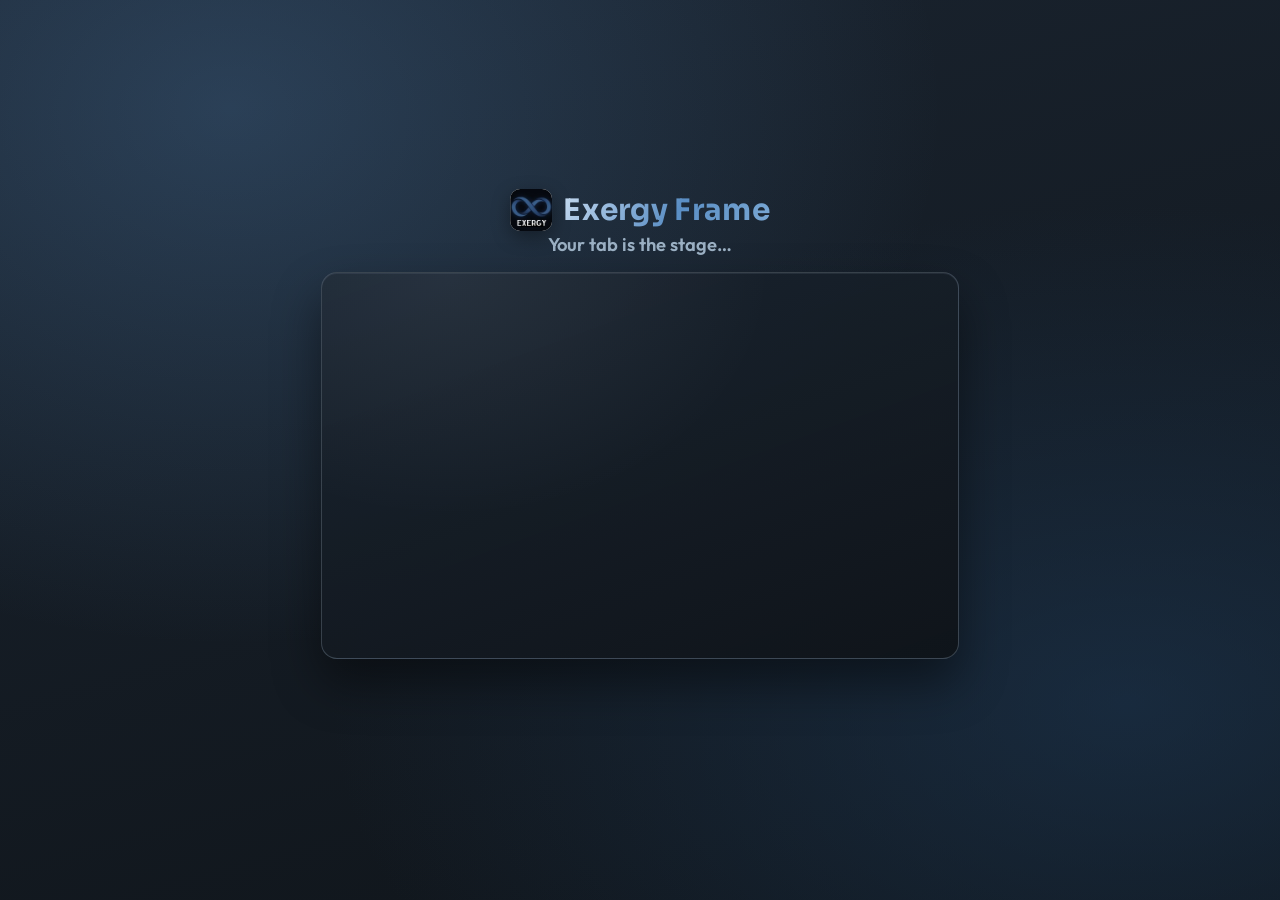
==== index.html @ d07f82cd "Nudge the session.mp4 label slightly upward. Co-authored-by: Cursor <cursoragent@cursor.com>" ====
<!DOCTYPE html>
<html lang="en">
<head>
  <meta charset="UTF-8" />
  <meta name="viewport" content="width=device-width, initial-scale=1" />
  <title>Exergy Frame</title>
  <link rel="icon" href="extension/assets/favicon.ico" sizes="any" />
  <link rel="icon" href="extension/assets/favicon.svg" type="image/svg+xml" />
  <link rel="preconnect" href="https://fonts.googleapis.com" />
  <link rel="preconnect" href="https://fonts.gstatic.com" crossorigin />
  <link href="https://fonts.googleapis.com/css2?family=Outfit:wght@400;600;700&family=Sora:wght@500;700&display=swap" rel="stylesheet" />
  <style>
    :root {
      color-scheme: dark;
      --bg0: #0f1419;
      --bg1: #1a2430;
      --text: #e8eef5;
      --muted: #9aafc2;
      --line: rgba(197, 218, 240, 0.22);
      --accent0: #c5daf0;
      --accent1: #5a8ec4;
      --accent2: #1e3a58;
      --rec: #e25555;
      --ok: #6ecf9a;
    }

    * { box-sizing: border-box; margin: 0; padding: 0; }

    body {
      min-height: 100vh;
      display: grid;
      place-items: center;
      color: var(--text);
      font-family: "Outfit", sans-serif;
      overflow: hidden;
      background:
        radial-gradient(ellipse at 18% 12%, rgba(90, 142, 196, 0.28) 0%, transparent 48%),
        radial-gradient(ellipse at 88% 78%, rgba(30, 58, 88, 0.55) 0%, transparent 50%),
        linear-gradient(165deg, var(--bg1) 0%, var(--bg0) 100%);
    }

    .stage {
      position: relative;
      width: min(92vw, 760px);
      aspect-ratio: 16 / 11;
      max-height: 92vh;
    }

    .brand {
      position: absolute;
      top: 0;
      left: 50%;
      transform: translateX(-50%);
      display: flex;
      align-items: center;
      gap: 0.7rem;
      z-index: 2;
      opacity: 0;
      transition: opacity 0.4s ease;
    }

    .brand.visible { opacity: 1; }

    .brand img {
      width: 42px;
      height: 42px;
      border-radius: 10px;
      background: #fff;
      box-shadow: 0 6px 18px rgba(0, 0, 0, 0.35);
    }

    .brand h1 {
      font-family: "Sora", sans-serif;
      font-size: clamp(1.35rem, 3.6vw, 1.85rem);
      font-weight: 700;
      letter-spacing: 0.01em;
      background: linear-gradient(120deg, var(--accent0), var(--accent1) 55%, #7aa8d4);
      -webkit-background-clip: text;
      background-clip: text;
      color: transparent;
      white-space: nowrap;
    }

    .phase {
      position: absolute;
      top: 8.5%;
      left: 50%;
      transform: translateX(-50%);
      font-size: clamp(0.95rem, 2.4vw, 1.15rem);
      font-weight: 600;
      color: var(--muted);
      text-align: center;
      white-space: nowrap;
      opacity: 0;
      transition: opacity 0.35s ease;
      z-index: 2;
    }

    .phase.visible { opacity: 1; }

    .glass {
      position: absolute;
      inset: 16% 8% 10% 8%;
      border-radius: 16px;
      background:
        linear-gradient(160deg, rgba(26, 36, 48, 0.92) 0%, rgba(15, 20, 25, 0.96) 100%);
      border: 1px solid var(--line);
      box-shadow:
        0 1px 0 rgba(197, 218, 240, 0.08) inset,
        0 24px 48px rgba(0, 0, 0, 0.45);
      overflow: hidden;
    }

    .glass::before {
      content: "";
      position: absolute;
      inset: 0;
      background:
        radial-gradient(ellipse at 20% 0%, rgba(197, 218, 240, 0.08), transparent 45%);
      pointer-events: none;
    }

    svg.frame {
      position: absolute;
      inset: 0;
      width: 100%;
      height: 100%;
      overflow: visible;
    }

    .stroke {
      fill: none;
      stroke: var(--accent0);
      stroke-width: 2.2;
      stroke-linecap: round;
      stroke-linejoin: round;
      stroke-dasharray: 1;
      stroke-dashoffset: 1;
      opacity: 0;
    }

    .stroke.thin {
      stroke-width: 1.5;
      stroke: var(--muted);
    }

    .stroke.soft {
      stroke: rgba(197, 218, 240, 0.45);
      stroke-width: 1.4;
    }

    .stroke.accent {
      stroke: var(--accent1);
      stroke-width: 2.4;
    }

    .stroke.rec {
      stroke: var(--rec);
      stroke-width: 2.6;
    }

    .stroke.ok {
      stroke: var(--ok);
      stroke-width: 2.4;
    }

    .fill-fade {
      opacity: 0;
      transition: opacity 0.35s ease;
    }

    .fill-fade.visible { opacity: 1; }

    .file-inf {
      fill: none;
      stroke: #7eb6e8;
      stroke-width: 3.2;
      stroke-linecap: round;
      stroke-linejoin: round;
      opacity: 0;
      filter: url(#infGlow);
      transition: opacity 0.45s ease;
    }

    .file-inf.core {
      stroke: #c5daf0;
      stroke-width: 1.6;
      filter: none;
    }

    .file-inf.visible { opacity: 1; }

    .label {
      font-family: "Outfit", sans-serif;
      font-size: 15px;
      font-weight: 600;
      fill: var(--accent0);
      opacity: 0;
    }

    .label.muted {
      fill: var(--muted);
      font-weight: 500;
      font-size: 13px;
    }

    .label.visible {
      animation: popLabel 0.4s cubic-bezier(0.34, 1.35, 0.64, 1) forwards;
    }

    .countdown-num {
      font-family: "Sora", sans-serif;
      font-size: 54px;
      font-weight: 700;
      fill: var(--text);
      opacity: 0;
      text-anchor: middle;
      dominant-baseline: central;
    }

    .countdown-num.visible {
      animation: countPop 0.55s cubic-bezier(0.34, 1.4, 0.64, 1) forwards;
    }

    .control {
      position: absolute;
      bottom: 0;
      left: 50%;
      transform: translateX(-50%);
      appearance: none;
      border: 1px solid var(--line);
      background: linear-gradient(120deg, var(--accent0), var(--accent1));
      color: var(--bg0);
      font-family: "Outfit", sans-serif;
      font-size: 0.95rem;
      font-weight: 700;
      padding: 0.45rem 1.25rem;
      border-radius: 999px;
      cursor: pointer;
      opacity: 0;
      pointer-events: none;
      box-shadow: 0 8px 20px rgba(0, 0, 0, 0.3);
      transition: transform 0.15s ease, filter 0.15s ease, opacity 0.3s ease;
    }

    .control:hover {
      filter: brightness(1.08);
      transform: translateX(-50%) translateY(-1px);
    }

    .control.revealed {
      opacity: 1;
      pointer-events: auto;
    }

    @keyframes popLabel {
      0%   { opacity: 0; transform: translateY(4px); }
      100% { opacity: 1; transform: translateY(0); }
    }

    @keyframes countPop {
      0%   { opacity: 0; transform: scale(0.55); }
      70%  { opacity: 1; transform: scale(1.08); }
      100% { opacity: 1; transform: scale(1); }
    }

    @media (prefers-reduced-motion: reduce) {
      .stroke { stroke-dashoffset: 0; opacity: 1; }
      .label, .brand, .phase, .control, .fill-fade, .countdown-num, .file-inf { opacity: 1; }
      .countdown-num { display: none; }
    }
  </style>
</head>
<body>
  <div class="stage" id="root">
    <div class="brand" id="brand">
      <img src="extension/assets/exergy_connect_logo.png" alt="Exergy Connect" width="42" height="42" />
      <h1>Exergy Frame</h1>
    </div>
    <p class="phase" id="phaseTitle"></p>
    <div class="glass" aria-hidden="true"></div>
    <svg class="frame" id="svg" viewBox="0 0 760 520" preserveAspectRatio="xMidYMid meet" aria-hidden="true"></svg>
    <button class="control" id="replay" type="button">replay</button>
  </div>

  <script>
  (function () {
    const svg = document.getElementById("svg");
    const phaseTitle = document.getElementById("phaseTitle");
    const brand = document.getElementById("brand");
    const replayBtn = document.getElementById("replay");
    const reduced = window.matchMedia("(prefers-reduced-motion: reduce)").matches;

    const registry = {
      strokes: {},
      fills: {},
      labels: {},
      countdown: null,
      pulse: null,
    };

    function svgEl(name, attrs) {
      const el = document.createElementNS("http://www.w3.org/2000/svg", name);
      for (const [k, v] of Object.entries(attrs || {})) el.setAttribute(k, v);
      return el;
    }

    function addStroke(id, d, cls = "stroke") {
      const el = svgEl("path", {
        id,
        class: cls,
        pathLength: "1",
        d,
      });
      svg.appendChild(el);
      registry.strokes[id] = el;
      return el;
    }

    function addLabel(id, text, x, y, cls = "label") {
      const el = svgEl("text", { id, class: cls, x: String(x), y: String(y) });
      el.textContent = text;
      svg.appendChild(el);
      registry.labels[id] = el;
      return el;
    }

    // Browser chrome
    const win = { x: 150, y: 120, w: 460, h: 290 };
    addStroke(
      "chrome",
      `M ${win.x + 14} ${win.y}
       H ${win.x + win.w - 14}
       Q ${win.x + win.w} ${win.y} ${win.x + win.w} ${win.y + 14}
       V ${win.y + win.h - 14}
       Q ${win.x + win.w} ${win.y + win.h} ${win.x + win.w - 14} ${win.y + win.h}
       H ${win.x + 14}
       Q ${win.x} ${win.y + win.h} ${win.x} ${win.y + win.h - 14}
       V ${win.y + 14}
       Q ${win.x} ${win.y} ${win.x + 14} ${win.y} Z`,
      "stroke accent",
    );
    addStroke("toolbar", `M ${win.x} ${win.y + 36} H ${win.x + win.w}`, "stroke soft");
    addStroke("dot1", `M ${win.x + 22} ${win.y + 18} a 4 4 0 1 0 0.01 0`, "stroke thin");
    addStroke("dot2", `M ${win.x + 38} ${win.y + 18} a 4 4 0 1 0 0.01 0`, "stroke thin");
    addStroke("dot3", `M ${win.x + 54} ${win.y + 18} a 4 4 0 1 0 0.01 0`, "stroke thin");

    // Page content lines
    [
      [180, 190, 300],
      [180, 214, 250],
      [180, 238, 280],
      [180, 262, 220],
      [180, 286, 260],
    ].forEach(([x, y, w], i) => {
      addStroke(`line${i}`, `M ${x} ${y} H ${x + w}`, "stroke thin");
    });

    // Extension mark (toolbar icon)
    const icon = { cx: 560, cy: 138, r: 14 };
    addStroke(
      "extIcon",
      `M ${icon.cx - icon.r} ${icon.cy}
       a ${icon.r} ${icon.r} 0 1 0 ${icon.r * 2} 0
       a ${icon.r} ${icon.r} 0 1 0 ${-icon.r * 2} 0`,
      "stroke accent",
    );
    const inf = svgEl("path", {
      id: "infMark",
      class: "fill-fade",
      fill: "none",
      stroke: "url(#brandGrad)",
      "stroke-width": "2.4",
      "stroke-linecap": "round",
      d: `M ${icon.cx} ${icon.cy}
          C ${icon.cx - 4} ${icon.cy - 7} ${icon.cx - 10} ${icon.cy - 9} ${icon.cx - 12} ${icon.cy - 5}
          C ${icon.cx - 14} ${icon.cy - 1} ${icon.cx - 12} ${icon.cy + 6} ${icon.cx - 8} ${icon.cy + 6}
          C ${icon.cx - 4} ${icon.cy + 6} ${icon.cx - 1} ${icon.cy + 2} ${icon.cx} ${icon.cy}
          C ${icon.cx + 1} ${icon.cy + 2} ${icon.cx + 4} ${icon.cy + 6} ${icon.cx + 8} ${icon.cy + 6}
          C ${icon.cx + 12} ${icon.cy + 6} ${icon.cx + 14} ${icon.cy - 1} ${icon.cx + 12} ${icon.cy - 5}
          C ${icon.cx + 10} ${icon.cy - 9} ${icon.cx + 4} ${icon.cy - 7} ${icon.cx} ${icon.cy}`,
    });
    const defs = svgEl("defs");
    const grad = svgEl("linearGradient", {
      id: "brandGrad",
      x1: String(icon.cx - 14),
      y1: String(icon.cy - 8),
      x2: String(icon.cx + 14),
      y2: String(icon.cy + 8),
      gradientUnits: "userSpaceOnUse",
    });
    grad.appendChild(svgEl("stop", { offset: "0%", "stop-color": "#c5daf0" }));
    grad.appendChild(svgEl("stop", { offset: "45%", "stop-color": "#5a8ec4" }));
    grad.appendChild(svgEl("stop", { offset: "100%", "stop-color": "#1e3a58" }));
    defs.appendChild(grad);

    const glow = svgEl("filter", {
      id: "infGlow",
      x: "-80%",
      y: "-80%",
      width: "260%",
      height: "260%",
    });
    glow.appendChild(svgEl("feGaussianBlur", {
      in: "SourceGraphic",
      stdDeviation: "3.5",
      result: "blur",
    }));
    const glowMerge = svgEl("feMerge");
    glowMerge.appendChild(svgEl("feMergeNode", { in: "blur" }));
    glowMerge.appendChild(svgEl("feMergeNode", { in: "blur" }));
    glowMerge.appendChild(svgEl("feMergeNode", { in: "SourceGraphic" }));
    glow.appendChild(glowMerge);
    defs.appendChild(glow);

    svg.insertBefore(defs, svg.firstChild);
    svg.appendChild(inf);
    registry.fills.infMark = inf;

    // Countdown ring + number
    addStroke(
      "countRing",
      `M ${380 - 42} 275 a 42 42 0 1 0 84 0 a 42 42 0 1 0 -84 0`,
      "stroke accent",
    );
    const countNum = svgEl("text", {
      id: "countNum",
      class: "countdown-num",
      x: "380",
      y: "275",
    });
    countNum.textContent = "3";
    svg.appendChild(countNum);
    registry.countdown = countNum;

    // Session bar
    const bar = { x: 210, y: 360, w: 340, h: 36 };
    addStroke(
      "sessionBar",
      `M ${bar.x + 10} ${bar.y}
       H ${bar.x + bar.w - 10}
       Q ${bar.x + bar.w} ${bar.y} ${bar.x + bar.w} ${bar.y + 10}
       V ${bar.y + bar.h - 10}
       Q ${bar.x + bar.w} ${bar.y + bar.h} ${bar.x + bar.w - 10} ${bar.y + bar.h}
       H ${bar.x + 10}
       Q ${bar.x} ${bar.y + bar.h} ${bar.x} ${bar.y + bar.h - 10}
       V ${bar.y + 10}
       Q ${bar.x} ${bar.y} ${bar.x + 10} ${bar.y} Z`,
      "stroke",
    );
    addStroke(
      "recDot",
      `M ${bar.x + 22} ${bar.y + 18} a 6 6 0 1 0 0.01 0`,
      "stroke rec",
    );
    addLabel("timerLabel", "00:12", bar.x + 40, bar.y + 23, "label muted");
    addLabel("stopLabel", "Stop & save", bar.x + 210, bar.y + 23, "label");

    // Download / file
    const file = { x: 330, y: 210, w: 100, h: 120 };
    addStroke(
      "file",
      `M ${file.x} ${file.y + 18}
       V ${file.y + file.h}
       H ${file.x + file.w}
       V ${file.y + 36}
       L ${file.x + file.w - 28} ${file.y}
       H ${file.x}
       V ${file.y + 18}
       M ${file.x + file.w - 28} ${file.y}
       V ${file.y + 36}
       H ${file.x + file.w}`,
      "stroke ok",
    );

    // Centered glowing ∞ on the file artifact
    const fcx = file.x + file.w / 2;
    const fcy = file.y + file.h / 2 + 8;
    function infinityPath(cx, cy, s) {
      // Bernoulli-like ∞ scaled around (cx, cy); s ≈ half-width
      return `M ${cx} ${cy}
        C ${cx - 0.3 * s} ${cy - 0.72 * s} ${cx - 0.9 * s} ${cy - 0.95 * s} ${cx - 1.15 * s} ${cy - 0.5 * s}
        C ${cx - 1.4 * s} ${cy - 0.05 * s} ${cx - 1.2 * s} ${cy + 0.65 * s} ${cx - 0.75 * s} ${cy + 0.65 * s}
        C ${cx - 0.3 * s} ${cy + 0.65 * s} ${cx - 0.08 * s} ${cy + 0.2 * s} ${cx} ${cy}
        C ${cx + 0.08 * s} ${cy + 0.2 * s} ${cx + 0.3 * s} ${cy + 0.65 * s} ${cx + 0.75 * s} ${cy + 0.65 * s}
        C ${cx + 1.2 * s} ${cy + 0.65 * s} ${cx + 1.4 * s} ${cy - 0.05 * s} ${cx + 1.15 * s} ${cy - 0.5 * s}
        C ${cx + 0.9 * s} ${cy - 0.95 * s} ${cx + 0.3 * s} ${cy - 0.72 * s} ${cx} ${cy}`;
    }
    const fileInf = svgEl("path", {
      id: "fileInf",
      class: "file-inf",
      d: infinityPath(fcx, fcy, 22),
    });
    // Soft core stroke under the glow for a brighter center
    const fileInfCore = svgEl("path", {
      id: "fileInfCore",
      class: "file-inf core",
      d: infinityPath(fcx, fcy, 22),
    });
    svg.appendChild(fileInf);
    svg.appendChild(fileInfCore);
    registry.fills.fileInf = fileInf;
    registry.fills.fileInfCore = fileInfCore;

    addLabel("fileLabel", "session.mp4", file.x + 8, file.y + file.h + 14, "label");
    addLabel("tagCapture", "Capturing browser context", 180, 178, "label muted");
    addLabel("tagCountdown", "Countdown → Record", 455, 250, "label muted");
    addLabel("tagSave", "downloads to your machine", 430, 340, "label muted");

    // Soft page fill behind content (revealed with browser)
    const pageFill = svgEl("rect", {
      id: "pageFill",
      class: "fill-fade",
      x: String(win.x + 1),
      y: String(win.y + 37),
      width: String(win.w - 2),
      height: String(win.h - 38),
      fill: "rgba(197, 218, 240, 0.04)",
      rx: "0",
    });
    svg.insertBefore(pageFill, registry.strokes.toolbar);
    registry.fills.pageFill = pageFill;

    const TIME_SCALE = 1.2; // 20% slower narrative

    function wait(ms) {
      return new Promise((r) => setTimeout(r, ms * TIME_SCALE));
    }

    function easeInOutCubic(t) {
      return t < 0.5 ? 4 * t * t * t : 1 - Math.pow(-2 * t + 2, 3) / 2;
    }

    function ink(el, duration) {
      return new Promise((resolve) => {
        el.style.opacity = "1";
        el.style.strokeDasharray = "1";
        el.style.strokeDashoffset = "1";
        const scaled = duration * TIME_SCALE;
        const t0 = performance.now();
        function frame(now) {
          const t = easeInOutCubic(Math.min(1, (now - t0) / scaled));
          el.style.strokeDashoffset = String(1 - t);
          if (t < 1) requestAnimationFrame(frame);
          else resolve();
        }
        requestAnimationFrame(frame);
      });
    }

    function setTitle(text) {
      if (!text) return Promise.resolve();
      phaseTitle.classList.remove("visible");
      return wait(180).then(() => {
        phaseTitle.textContent = text;
        phaseTitle.classList.add("visible");
        return wait(280);
      });
    }

    function showLabel(id) {
      const el = registry.labels[id];
      if (!el) return;
      el.style.opacity = "";
      el.classList.remove("visible");
      void el.offsetWidth;
      el.classList.add("visible");
    }

    function hideLabel(id) {
      const el = registry.labels[id];
      if (!el) return;
      el.classList.remove("visible");
      el.style.opacity = "0";
    }

    function showFill(id) {
      const el = registry.fills[id];
      if (el) el.classList.add("visible");
    }

    function hideFill(id) {
      const el = registry.fills[id];
      if (el) el.classList.remove("visible");
    }

    async function showCountdown() {
      const nums = ["3", "2", "1"];
      registry.strokes.countRing.style.opacity = "1";
      await ink(registry.strokes.countRing, 500);
      for (const n of nums) {
        registry.countdown.textContent = n;
        registry.countdown.classList.remove("visible");
        void registry.countdown.offsetWidth;
        registry.countdown.classList.add("visible");
        await wait(520);
      }
      registry.countdown.classList.remove("visible");
      registry.countdown.style.opacity = "0";
      registry.strokes.countRing.style.opacity = "0";
    }

    function reset() {
      Object.values(registry.strokes).forEach((el) => {
        el.style.opacity = "0";
        el.style.strokeDashoffset = "1";
      });
      Object.values(registry.labels).forEach((el) => {
        el.classList.remove("visible");
        el.style.opacity = "0";
      });
      Object.values(registry.fills).forEach((el) => el.classList.remove("visible"));
      registry.countdown.classList.remove("visible");
      registry.countdown.style.opacity = "0";
      phaseTitle.classList.remove("visible");
      phaseTitle.textContent = "";
      brand.classList.remove("visible");
      replayBtn.classList.remove("revealed");
    }

    async function runTimeline() {
      reset();

      if (reduced) {
        Object.values(registry.strokes).forEach((el) => {
          el.style.opacity = "1";
          el.style.strokeDashoffset = "0";
        });
        Object.values(registry.labels).forEach((el) => {
          el.style.opacity = "1";
        });
        Object.values(registry.fills).forEach((el) => el.classList.add("visible"));
        brand.classList.add("visible");
        phaseTitle.textContent = "Capture context, not just content.";
        phaseTitle.classList.add("visible");
        replayBtn.classList.add("revealed");
        return;
      }

      await wait(180);
      brand.classList.add("visible");
      await wait(400);

      await setTitle("Your tab is the stage…");
      await ink(registry.strokes.chrome, 900);
      showFill("pageFill");
      await ink(registry.strokes.toolbar, 280);
      await Promise.all([
        ink(registry.strokes.dot1, 180),
        ink(registry.strokes.dot2, 180),
        ink(registry.strokes.dot3, 180),
      ]);
      for (let i = 0; i < 5; i++) {
        await ink(registry.strokes[`line${i}`], 220);
      }
      showLabel("tagCapture");
      await wait(500);

      await setTitle("Start a session from the toolbar");
      await ink(registry.strokes.extIcon, 500);
      showFill("infMark");
      await wait(650);

      // Clear page lines for countdown focus
      for (let i = 0; i < 5; i++) {
        registry.strokes[`line${i}`].style.opacity = "0.15";
      }
      hideLabel("tagCapture");

      await setTitle("A brief countdown — then recording begins");
      showLabel("tagCountdown");
      await showCountdown();
      hideLabel("tagCountdown");

      await setTitle("Work as usual. A session bar keeps time.");
      await ink(registry.strokes.sessionBar, 700);
      await ink(registry.strokes.recDot, 320);
      showLabel("timerLabel");
      showLabel("stopLabel");
      await wait(900);

      await setTitle("Stop & save — your session downloads as MP4");
      // Dim session UI, reveal file
      registry.strokes.sessionBar.style.opacity = "0.2";
      registry.strokes.recDot.style.opacity = "0.2";
      hideLabel("timerLabel");
      hideLabel("stopLabel");
      for (let i = 0; i < 5; i++) {
        registry.strokes[`line${i}`].style.opacity = "0.08";
      }
      await ink(registry.strokes.file, 900);
      showFill("fileInf");
      showFill("fileInfCore");
      showLabel("fileLabel");
      showLabel("tagSave");
      await wait(700);

      await setTitle("Capture context, not just content.");
      replayBtn.classList.add("revealed");
    }

    replayBtn.addEventListener("click", runTimeline);

    if (document.fonts && document.fonts.ready) {
      document.fonts.ready.then(() => requestAnimationFrame(runTimeline));
    } else {
      requestAnimationFrame(runTimeline);
    }
  })();
  </script>
</body>
</html>
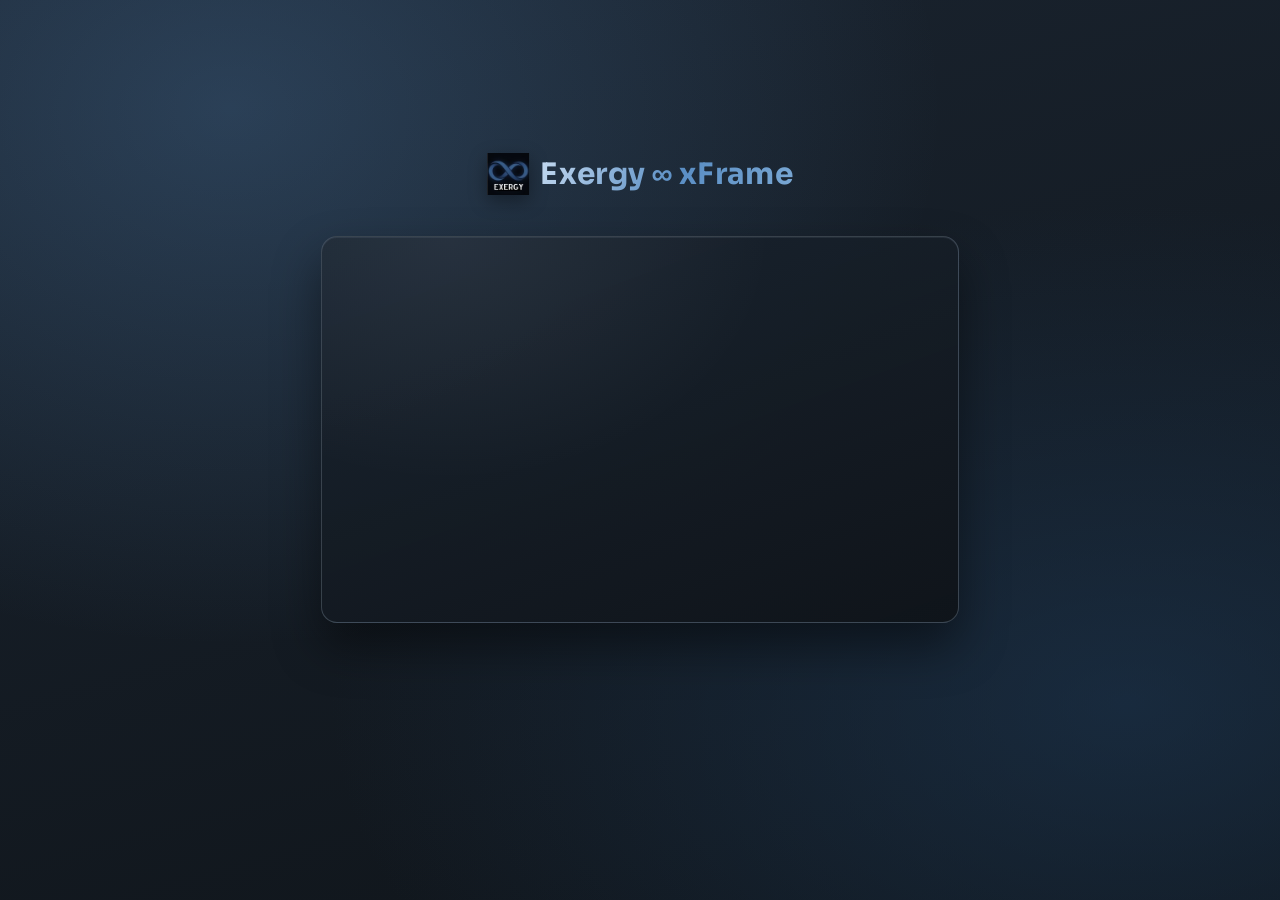
==== commit 61d29b91: "Add session capture options, square logo, and animation audio dock. Hide on-tab controls from record" ====
--- a/index.html
+++ b/index.html
@@ -3,7 +3,7 @@
 <head>
   <meta charset="UTF-8" />
   <meta name="viewport" content="width=device-width, initial-scale=1" />
-  <title>Exergy Frame</title>
+  <title>Exergy xFrame</title>
   <link rel="icon" href="extension/assets/favicon.ico" sizes="any" />
   <link rel="icon" href="extension/assets/favicon.svg" type="image/svg+xml" />
   <link rel="preconnect" href="https://fonts.googleapis.com" />
@@ -33,6 +33,7 @@
       color: var(--text);
       font-family: "Outfit", sans-serif;
       overflow: hidden;
+      padding-bottom: 4.5rem;
       background:
         radial-gradient(ellipse at 18% 12%, rgba(90, 142, 196, 0.28) 0%, transparent 48%),
         radial-gradient(ellipse at 88% 78%, rgba(30, 58, 88, 0.55) 0%, transparent 50%),
@@ -64,7 +65,6 @@
     .brand img {
       width: 42px;
       height: 42px;
-      border-radius: 10px;
       background: #fff;
       box-shadow: 0 6px 18px rgba(0, 0, 0, 0.35);
     }
@@ -222,11 +222,40 @@
       animation: countPop 0.55s cubic-bezier(0.34, 1.4, 0.64, 1) forwards;
     }
 
-    .control {
+    .controls {
       position: absolute;
       bottom: 0;
       left: 50%;
       transform: translateX(-50%);
+      z-index: 3;
+    }
+
+    .audio-dock {
+      position: fixed;
+      left: 50%;
+      bottom: 1rem;
+      transform: translateX(-50%);
+      z-index: 20;
+      width: min(92vw, 420px);
+      opacity: 0;
+      pointer-events: none;
+      transition: opacity 0.4s ease;
+    }
+
+    .audio-dock.revealed {
+      opacity: 1;
+      pointer-events: auto;
+    }
+
+    .audio-dock audio {
+      width: 100%;
+      height: 40px;
+      border-radius: 999px;
+      accent-color: var(--accent1);
+      color-scheme: dark;
+    }
+
+    .control {
       appearance: none;
       border: 1px solid var(--line);
       background: linear-gradient(120deg, var(--accent0), var(--accent1));
@@ -245,7 +274,7 @@
 
     .control:hover {
       filter: brightness(1.08);
-      transform: translateX(-50%) translateY(-1px);
+      transform: translateY(-1px);
     }
 
     .control.revealed {
@@ -266,21 +295,24 @@
 
     @media (prefers-reduced-motion: reduce) {
       .stroke { stroke-dashoffset: 0; opacity: 1; }
-      .label, .brand, .phase, .control, .fill-fade, .countdown-num, .file-inf { opacity: 1; }
+      .label, .brand, .phase, .control, .audio-dock, .fill-fade, .countdown-num, .file-inf { opacity: 1; }
       .countdown-num { display: none; }
+      .control, .audio-dock { pointer-events: auto; }
     }
   </style>
 </head>
 <body>
   <div class="stage" id="root">
     <div class="brand" id="brand">
-      <img src="extension/assets/exergy_connect_logo.png" alt="Exergy Connect" width="42" height="42" />
-      <h1>Exergy Frame</h1>
+      <img src="extension/assets/exergy_connect_logo.png" alt="Exergy ∞ Connect" width="42" height="42" />
+      <h1>Exergy ∞ xFrame</h1>
     </div>
     <p class="phase" id="phaseTitle"></p>
     <div class="glass" aria-hidden="true"></div>
     <svg class="frame" id="svg" viewBox="0 0 760 520" preserveAspectRatio="xMidYMid meet" aria-hidden="true"></svg>
-    <button class="control" id="replay" type="button">replay</button>
+    <div class="controls">
+      <button class="control" id="replay" type="button">replay</button>
+    </div>
   </div>
 
   <script>
@@ -289,6 +321,7 @@
     const phaseTitle = document.getElementById("phaseTitle");
     const brand = document.getElementById("brand");
     const replayBtn = document.getElementById("replay");
+    const audioWrap = document.getElementById("audioWrap");
     const reduced = window.matchMedia("(prefers-reduced-motion: reduce)").matches;
 
     const registry = {
@@ -631,7 +664,8 @@
         });
         Object.values(registry.fills).forEach((el) => el.classList.add("visible"));
         brand.classList.add("visible");
-        phaseTitle.textContent = "Capture context, not just content.";
+        audioWrap.classList.add("revealed");
+        phaseTitle.textContent = "Intent captured.";
         phaseTitle.classList.add("visible");
         replayBtn.classList.add("revealed");
         return;
@@ -639,6 +673,7 @@
 
       await wait(180);
       brand.classList.add("visible");
+      audioWrap.classList.add("revealed");
       await wait(400);
 
       await setTitle("Your tab is the stage…");
@@ -695,7 +730,7 @@
       showLabel("tagSave");
       await wait(700);
 
-      await setTitle("Capture context, not just content.");
+      await setTitle("Intent captured.");
       replayBtn.classList.add("revealed");
     }
 
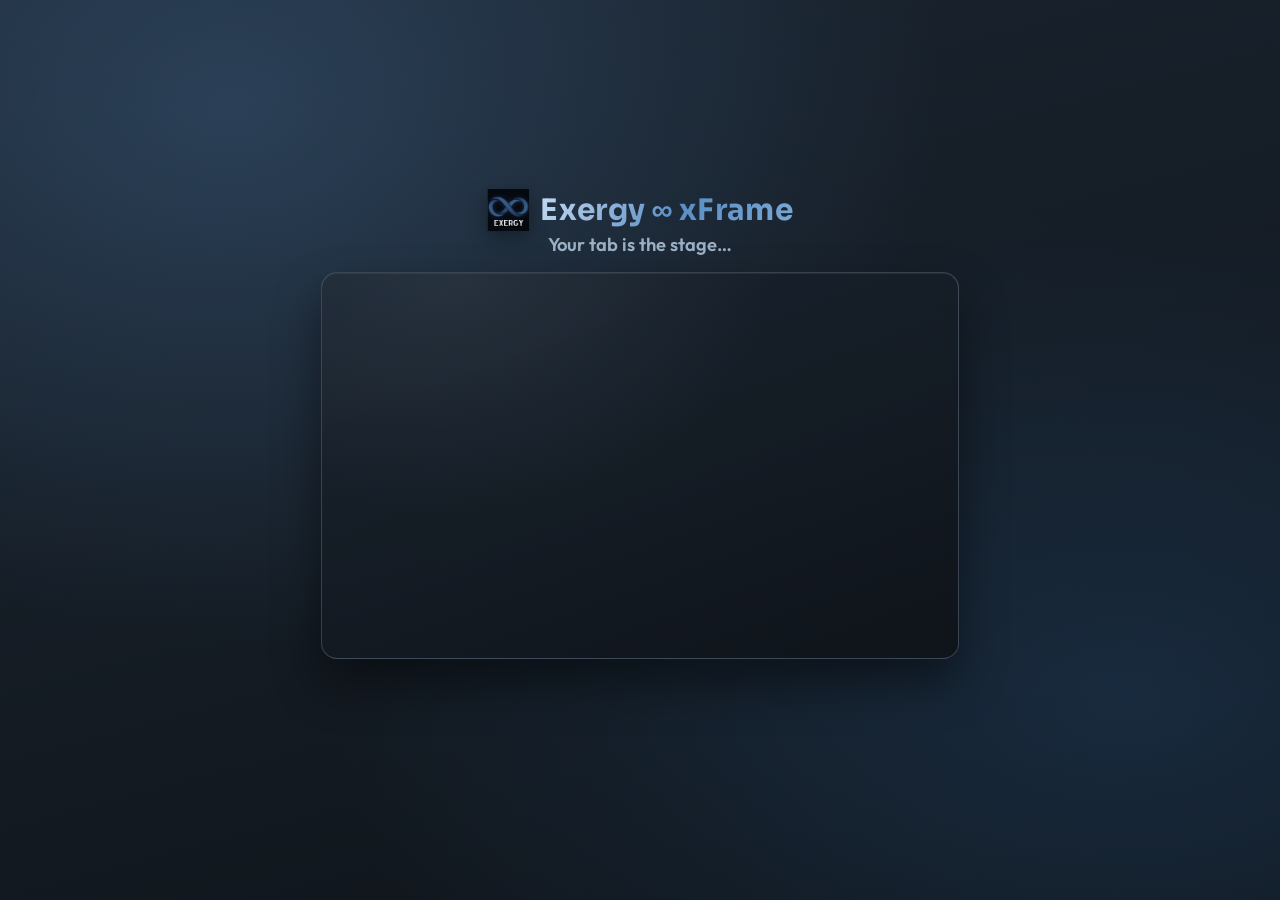
==== commit 7e9673cc: "Remove the explainer audio control and restore the animation. Co-authored-by: Cursor <cursoragent@cu" ====
--- a/index.html
+++ b/index.html
@@ -33,7 +33,6 @@
       color: var(--text);
       font-family: "Outfit", sans-serif;
       overflow: hidden;
-      padding-bottom: 4.5rem;
       background:
         radial-gradient(ellipse at 18% 12%, rgba(90, 142, 196, 0.28) 0%, transparent 48%),
         radial-gradient(ellipse at 88% 78%, rgba(30, 58, 88, 0.55) 0%, transparent 50%),
@@ -228,31 +227,6 @@
       left: 50%;
       transform: translateX(-50%);
       z-index: 3;
-    }
-
-    .audio-dock {
-      position: fixed;
-      left: 50%;
-      bottom: 1rem;
-      transform: translateX(-50%);
-      z-index: 20;
-      width: min(92vw, 420px);
-      opacity: 0;
-      pointer-events: none;
-      transition: opacity 0.4s ease;
-    }
-
-    .audio-dock.revealed {
-      opacity: 1;
-      pointer-events: auto;
-    }
-
-    .audio-dock audio {
-      width: 100%;
-      height: 40px;
-      border-radius: 999px;
-      accent-color: var(--accent1);
-      color-scheme: dark;
     }
 
     .control {
@@ -295,9 +269,9 @@
 
     @media (prefers-reduced-motion: reduce) {
       .stroke { stroke-dashoffset: 0; opacity: 1; }
-      .label, .brand, .phase, .control, .audio-dock, .fill-fade, .countdown-num, .file-inf { opacity: 1; }
+      .label, .brand, .phase, .control, .fill-fade, .countdown-num, .file-inf { opacity: 1; }
       .countdown-num { display: none; }
-      .control, .audio-dock { pointer-events: auto; }
+      .control { pointer-events: auto; }
     }
   </style>
 </head>
@@ -321,7 +295,6 @@
     const phaseTitle = document.getElementById("phaseTitle");
     const brand = document.getElementById("brand");
     const replayBtn = document.getElementById("replay");
-    const audioWrap = document.getElementById("audioWrap");
     const reduced = window.matchMedia("(prefers-reduced-motion: reduce)").matches;
 
     const registry = {
@@ -664,7 +637,6 @@
         });
         Object.values(registry.fills).forEach((el) => el.classList.add("visible"));
         brand.classList.add("visible");
-        audioWrap.classList.add("revealed");
         phaseTitle.textContent = "Intent captured.";
         phaseTitle.classList.add("visible");
         replayBtn.classList.add("revealed");
@@ -673,7 +645,6 @@
 
       await wait(180);
       brand.classList.add("visible");
-      audioWrap.classList.add("revealed");
       await wait(400);
 
       await setTitle("Your tab is the stage…");
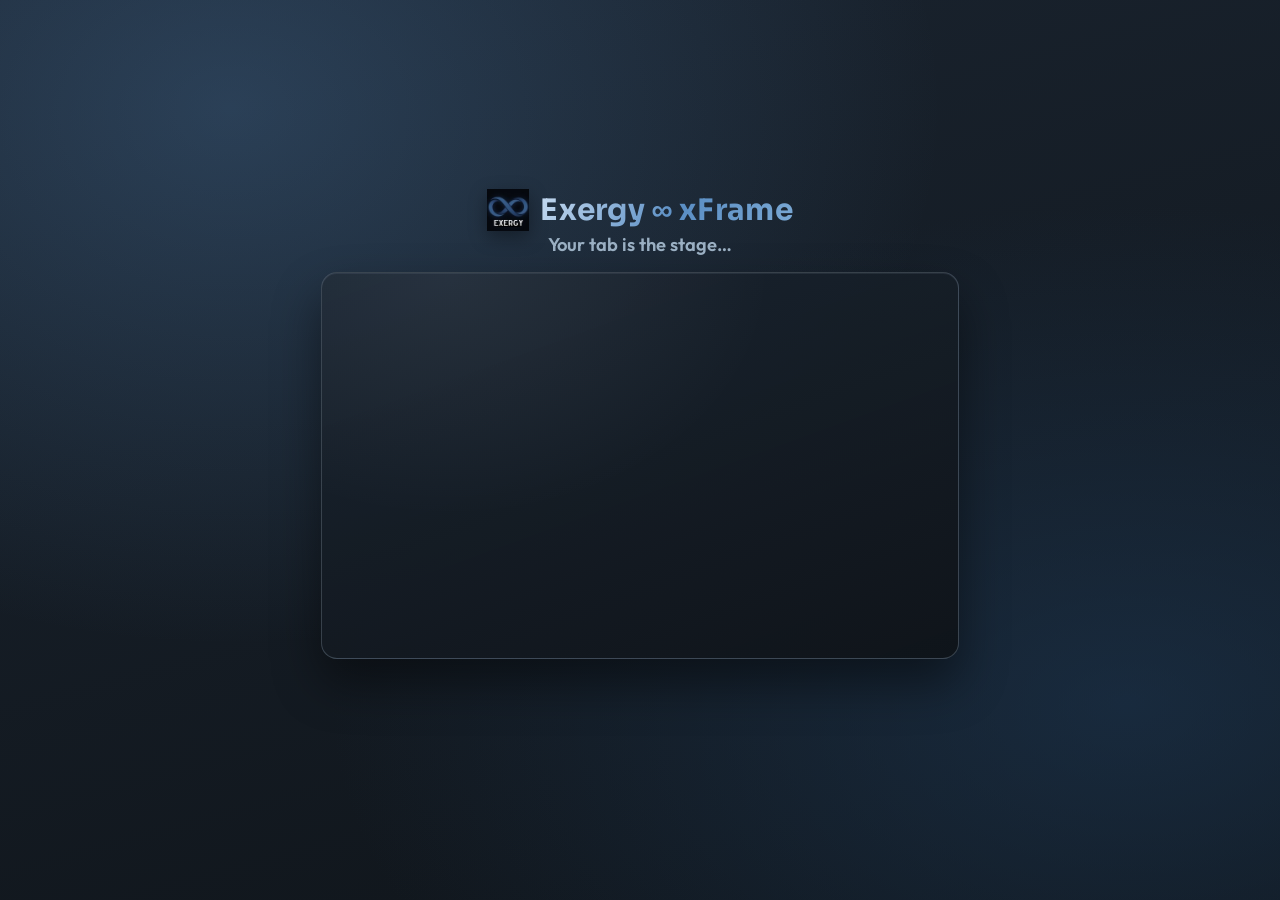
==== commit 8643e971: "Document xFrame options and improve the explainer on iPhone. Co-authored-by: Cursor <cursoragent@cur" ====
--- a/index.html
+++ b/index.html
@@ -2,7 +2,10 @@
 <html lang="en">
 <head>
   <meta charset="UTF-8" />
-  <meta name="viewport" content="width=device-width, initial-scale=1" />
+  <meta name="viewport" content="width=device-width, initial-scale=1, viewport-fit=cover" />
+  <meta name="theme-color" content="#0f1419" />
+  <meta name="apple-mobile-web-app-capable" content="yes" />
+  <meta name="apple-mobile-web-app-status-bar-style" content="black-translucent" />
   <title>Exergy xFrame</title>
   <link rel="icon" href="extension/assets/favicon.ico" sizes="any" />
   <link rel="icon" href="extension/assets/favicon.svg" type="image/svg+xml" />
@@ -26,13 +29,27 @@
 
     * { box-sizing: border-box; margin: 0; padding: 0; }
 
+    html {
+      height: 100%;
+      -webkit-text-size-adjust: 100%;
+      text-size-adjust: 100%;
+    }
+
     body {
-      min-height: 100vh;
+      min-height: 100%;
+      min-height: 100dvh;
+      min-height: -webkit-fill-available;
       display: grid;
       place-items: center;
       color: var(--text);
       font-family: "Outfit", sans-serif;
       overflow: hidden;
+      padding:
+        max(0.75rem, env(safe-area-inset-top))
+        max(0.75rem, env(safe-area-inset-right))
+        max(0.75rem, env(safe-area-inset-bottom))
+        max(0.75rem, env(safe-area-inset-left));
+      -webkit-font-smoothing: antialiased;
       background:
         radial-gradient(ellipse at 18% 12%, rgba(90, 142, 196, 0.28) 0%, transparent 48%),
         radial-gradient(ellipse at 88% 78%, rgba(30, 58, 88, 0.55) 0%, transparent 50%),
@@ -41,9 +58,10 @@
 
     .stage {
       position: relative;
-      width: min(92vw, 760px);
+      width: min(94vw, 760px);
       aspect-ratio: 16 / 11;
-      max-height: 92vh;
+      max-height: min(88dvh, 88vh);
+      max-width: 100%;
     }
 
     .brand {
@@ -53,10 +71,13 @@
       transform: translateX(-50%);
       display: flex;
       align-items: center;
+      justify-content: center;
       gap: 0.7rem;
       z-index: 2;
       opacity: 0;
       transition: opacity 0.4s ease;
+      width: min(100%, 34rem);
+      padding: 0 0.25rem;
     }
 
     .brand.visible { opacity: 1; }
@@ -64,13 +85,14 @@
     .brand img {
       width: 42px;
       height: 42px;
+      flex-shrink: 0;
       background: #fff;
       box-shadow: 0 6px 18px rgba(0, 0, 0, 0.35);
     }
 
     .brand h1 {
       font-family: "Sora", sans-serif;
-      font-size: clamp(1.35rem, 3.6vw, 1.85rem);
+      font-size: clamp(1.05rem, 4.2vw, 1.85rem);
       font-weight: 700;
       letter-spacing: 0.01em;
       background: linear-gradient(120deg, var(--accent0), var(--accent1) 55%, #7aa8d4);
@@ -78,6 +100,7 @@
       background-clip: text;
       color: transparent;
       white-space: nowrap;
+      line-height: 1.15;
     }
 
     .phase {
@@ -85,14 +108,17 @@
       top: 8.5%;
       left: 50%;
       transform: translateX(-50%);
-      font-size: clamp(0.95rem, 2.4vw, 1.15rem);
+      width: min(94%, 36rem);
+      font-size: clamp(0.82rem, 2.8vw, 1.15rem);
       font-weight: 600;
       color: var(--muted);
       text-align: center;
-      white-space: nowrap;
+      line-height: 1.3;
       opacity: 0;
       transition: opacity 0.35s ease;
       z-index: 2;
+      padding: 0 0.5rem;
+      hyphens: auto;
     }
 
     .phase.visible { opacity: 1; }
@@ -231,24 +257,35 @@
 
     .control {
       appearance: none;
+      -webkit-appearance: none;
       border: 1px solid var(--line);
       background: linear-gradient(120deg, var(--accent0), var(--accent1));
       color: var(--bg0);
       font-family: "Outfit", sans-serif;
       font-size: 0.95rem;
       font-weight: 700;
-      padding: 0.45rem 1.25rem;
+      min-height: 44px;
+      min-width: 7.5rem;
+      padding: 0.55rem 1.35rem;
       border-radius: 999px;
       cursor: pointer;
       opacity: 0;
       pointer-events: none;
       box-shadow: 0 8px 20px rgba(0, 0, 0, 0.3);
       transition: transform 0.15s ease, filter 0.15s ease, opacity 0.3s ease;
+      -webkit-tap-highlight-color: transparent;
+      touch-action: manipulation;
+      user-select: none;
     }
 
     .control:hover {
       filter: brightness(1.08);
       transform: translateY(-1px);
+    }
+
+    .control:active {
+      filter: brightness(0.96);
+      transform: translateY(0);
     }
 
     .control.revealed {
@@ -265,6 +302,68 @@
       0%   { opacity: 0; transform: scale(0.55); }
       70%  { opacity: 1; transform: scale(1.08); }
       100% { opacity: 1; transform: scale(1); }
+    }
+
+    @media (max-width: 640px) {
+      .stage {
+        width: min(96vw, 760px);
+        aspect-ratio: 4 / 5;
+        max-height: min(78dvh, 78vh);
+      }
+
+      .brand {
+        gap: 0.55rem;
+        top: 0.15rem;
+      }
+
+      .brand img {
+        width: 34px;
+        height: 34px;
+      }
+
+      .phase {
+        top: 7%;
+        font-size: clamp(0.78rem, 3.4vw, 0.98rem);
+      }
+
+      .glass {
+        inset: 14% 5% 12% 5%;
+        border-radius: 14px;
+      }
+
+      .controls {
+        bottom: 0.15rem;
+      }
+
+      .label {
+        font-size: 13px;
+      }
+
+      .label.muted {
+        font-size: 11px;
+      }
+
+      .countdown-num {
+        font-size: 42px;
+      }
+    }
+
+    @media (max-width: 640px) and (orientation: landscape) {
+      .stage {
+        aspect-ratio: 16 / 10;
+        max-height: min(82dvh, 82vh);
+        width: min(92vw, 760px);
+      }
+
+      .brand img {
+        width: 28px;
+        height: 28px;
+      }
+
+      .phase {
+        top: 6.5%;
+        font-size: clamp(0.72rem, 2.2vw, 0.9rem);
+      }
     }
 
     @media (prefers-reduced-motion: reduce) {
@@ -296,6 +395,18 @@
     const brand = document.getElementById("brand");
     const replayBtn = document.getElementById("replay");
     const reduced = window.matchMedia("(prefers-reduced-motion: reduce)").matches;
+    const narrow = window.matchMedia("(max-width: 640px)").matches;
+
+    const TITLE = {
+      stage: narrow ? "Your tab is the stage" : "Your tab is the stage…",
+      start: narrow ? "Start from the toolbar" : "Start a session from the toolbar",
+      countdown: narrow
+        ? "Countdown, then record"
+        : "A brief countdown — then recording begins",
+      session: narrow ? "Session bar keeps time" : "Work as usual. A session bar keeps time.",
+      save: narrow ? "Stop & save as MP4" : "Stop & save — your session downloads as MP4",
+      end: "Intent captured.",
+    };
 
     const registry = {
       strokes: {},
@@ -637,7 +748,7 @@
         });
         Object.values(registry.fills).forEach((el) => el.classList.add("visible"));
         brand.classList.add("visible");
-        phaseTitle.textContent = "Intent captured.";
+        phaseTitle.textContent = TITLE.end;
         phaseTitle.classList.add("visible");
         replayBtn.classList.add("revealed");
         return;
@@ -647,7 +758,7 @@
       brand.classList.add("visible");
       await wait(400);
 
-      await setTitle("Your tab is the stage…");
+      await setTitle(TITLE.stage);
       await ink(registry.strokes.chrome, 900);
       showFill("pageFill");
       await ink(registry.strokes.toolbar, 280);
@@ -662,7 +773,7 @@
       showLabel("tagCapture");
       await wait(500);
 
-      await setTitle("Start a session from the toolbar");
+      await setTitle(TITLE.start);
       await ink(registry.strokes.extIcon, 500);
       showFill("infMark");
       await wait(650);
@@ -673,19 +784,19 @@
       }
       hideLabel("tagCapture");
 
-      await setTitle("A brief countdown — then recording begins");
+      await setTitle(TITLE.countdown);
       showLabel("tagCountdown");
       await showCountdown();
       hideLabel("tagCountdown");
 
-      await setTitle("Work as usual. A session bar keeps time.");
+      await setTitle(TITLE.session);
       await ink(registry.strokes.sessionBar, 700);
       await ink(registry.strokes.recDot, 320);
       showLabel("timerLabel");
       showLabel("stopLabel");
       await wait(900);
 
-      await setTitle("Stop & save — your session downloads as MP4");
+      await setTitle(TITLE.save);
       // Dim session UI, reveal file
       registry.strokes.sessionBar.style.opacity = "0.2";
       registry.strokes.recDot.style.opacity = "0.2";
@@ -701,7 +812,7 @@
       showLabel("tagSave");
       await wait(700);
 
-      await setTitle("Intent captured.");
+      await setTitle(TITLE.end);
       replayBtn.classList.add("revealed");
     }
 
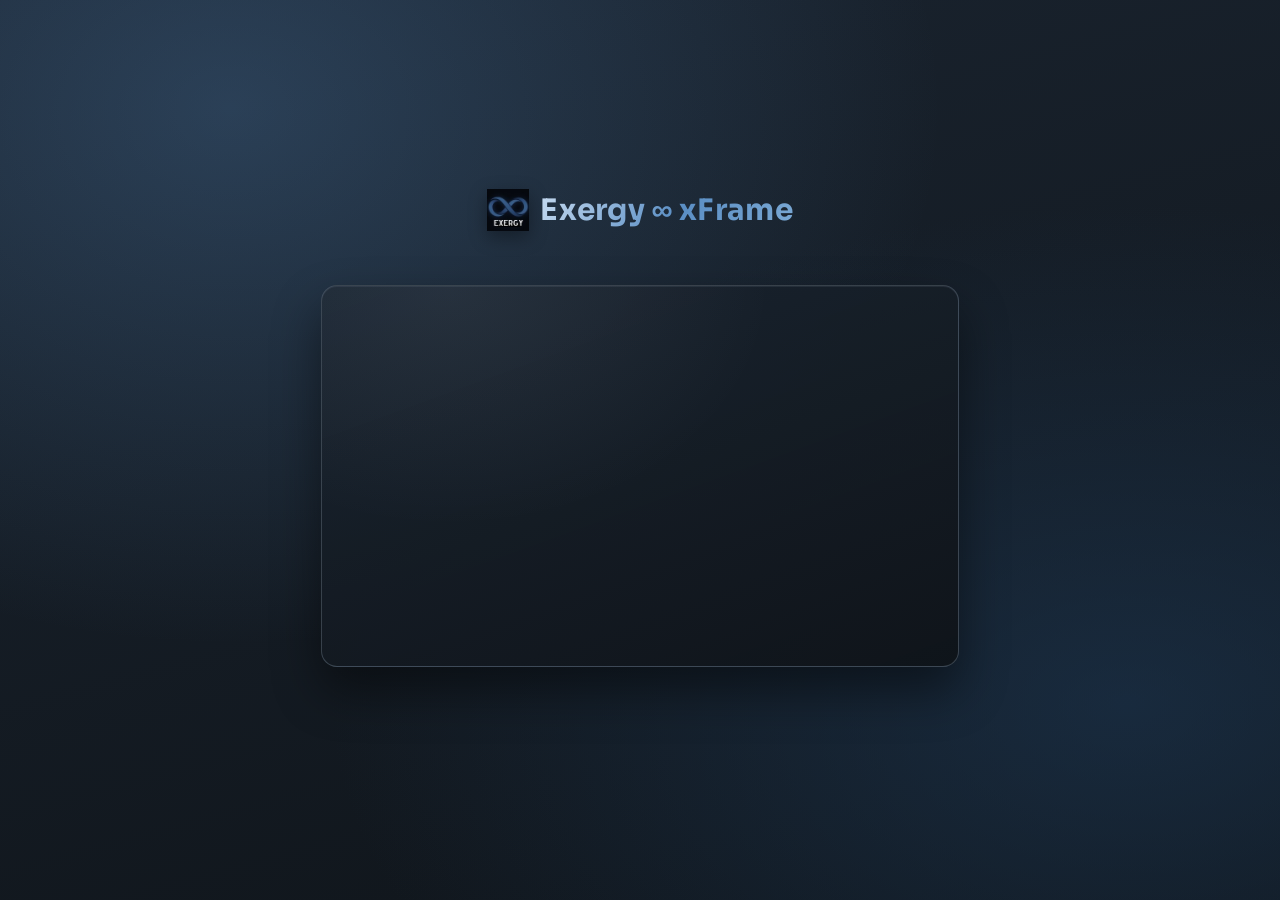
==== commit 8511f3c7: "Fix iPhone masthead overlap and remove logo white-edge artifact. Co-authored-by: Cursor <cursoragent" ====
--- a/index.html
+++ b/index.html
@@ -58,26 +58,37 @@
 
     .stage {
       position: relative;
+      display: flex;
+      flex-direction: column;
       width: min(94vw, 760px);
       aspect-ratio: 16 / 11;
       max-height: min(88dvh, 88vh);
       max-width: 100%;
+      gap: 0.35rem;
+    }
+
+    .masthead {
+      position: relative;
+      z-index: 2;
+      flex: 0 0 auto;
+      display: flex;
+      flex-direction: column;
+      align-items: center;
+      justify-content: flex-start;
+      gap: 0.3rem;
+      width: 100%;
+      min-height: 3.4rem;
+      padding: 0 0.25rem;
     }
 
     .brand {
-      position: absolute;
-      top: 0;
-      left: 50%;
-      transform: translateX(-50%);
       display: flex;
       align-items: center;
       justify-content: center;
       gap: 0.7rem;
-      z-index: 2;
       opacity: 0;
       transition: opacity 0.4s ease;
-      width: min(100%, 34rem);
-      padding: 0 0.25rem;
+      width: 100%;
     }
 
     .brand.visible { opacity: 1; }
@@ -86,7 +97,8 @@
       width: 42px;
       height: 42px;
       flex-shrink: 0;
-      background: #fff;
+      display: block;
+      object-fit: cover;
       box-shadow: 0 6px 18px rgba(0, 0, 0, 0.35);
     }
 
@@ -104,11 +116,8 @@
     }
 
     .phase {
-      position: absolute;
-      top: 8.5%;
-      left: 50%;
-      transform: translateX(-50%);
-      width: min(94%, 36rem);
+      width: 100%;
+      min-height: 1.4em;
       font-size: clamp(0.82rem, 2.8vw, 1.15rem);
       font-weight: 600;
       color: var(--muted);
@@ -116,16 +125,22 @@
       line-height: 1.3;
       opacity: 0;
       transition: opacity 0.35s ease;
-      z-index: 2;
       padding: 0 0.5rem;
       hyphens: auto;
     }
 
     .phase.visible { opacity: 1; }
 
+    .canvas {
+      position: relative;
+      flex: 1 1 auto;
+      min-height: 0;
+      width: 100%;
+    }
+
     .glass {
       position: absolute;
-      inset: 16% 8% 10% 8%;
+      inset: 4% 8% 10% 8%;
       border-radius: 16px;
       background:
         linear-gradient(160deg, rgba(26, 36, 48, 0.92) 0%, rgba(15, 20, 25, 0.96) 100%);
@@ -308,12 +323,17 @@
       .stage {
         width: min(96vw, 760px);
         aspect-ratio: 4 / 5;
-        max-height: min(78dvh, 78vh);
+        max-height: min(82dvh, 82vh);
+        gap: 0.45rem;
+      }
+
+      .masthead {
+        min-height: 3.75rem;
+        gap: 0.4rem;
       }
 
       .brand {
         gap: 0.55rem;
-        top: 0.15rem;
       }
 
       .brand img {
@@ -322,12 +342,12 @@
       }
 
       .phase {
-        top: 7%;
         font-size: clamp(0.78rem, 3.4vw, 0.98rem);
+        min-height: 2.4em;
       }
 
       .glass {
-        inset: 14% 5% 12% 5%;
+        inset: 3% 5% 11% 5%;
         border-radius: 14px;
       }
 
@@ -351,8 +371,14 @@
     @media (max-width: 640px) and (orientation: landscape) {
       .stage {
         aspect-ratio: 16 / 10;
-        max-height: min(82dvh, 82vh);
+        max-height: min(84dvh, 84vh);
         width: min(92vw, 760px);
+        gap: 0.25rem;
+      }
+
+      .masthead {
+        min-height: 2.6rem;
+        gap: 0.2rem;
       }
 
       .brand img {
@@ -361,8 +387,8 @@
       }
 
       .phase {
-        top: 6.5%;
         font-size: clamp(0.72rem, 2.2vw, 0.9rem);
+        min-height: 1.3em;
       }
     }
 
@@ -376,15 +402,19 @@
 </head>
 <body>
   <div class="stage" id="root">
-    <div class="brand" id="brand">
-      <img src="extension/assets/exergy_connect_logo.png" alt="Exergy ∞ Connect" width="42" height="42" />
-      <h1>Exergy ∞ xFrame</h1>
-    </div>
-    <p class="phase" id="phaseTitle"></p>
-    <div class="glass" aria-hidden="true"></div>
-    <svg class="frame" id="svg" viewBox="0 0 760 520" preserveAspectRatio="xMidYMid meet" aria-hidden="true"></svg>
-    <div class="controls">
-      <button class="control" id="replay" type="button">replay</button>
+    <header class="masthead">
+      <div class="brand" id="brand">
+        <img src="extension/assets/exergy_connect_logo.png" alt="Exergy ∞ Connect" width="42" height="42" />
+        <h1>Exergy ∞ xFrame</h1>
+      </div>
+      <p class="phase" id="phaseTitle"></p>
+    </header>
+    <div class="canvas">
+      <div class="glass" aria-hidden="true"></div>
+      <svg class="frame" id="svg" viewBox="0 0 760 520" preserveAspectRatio="xMidYMid meet" aria-hidden="true"></svg>
+      <div class="controls">
+        <button class="control" id="replay" type="button">replay</button>
+      </div>
     </div>
   </div>
 
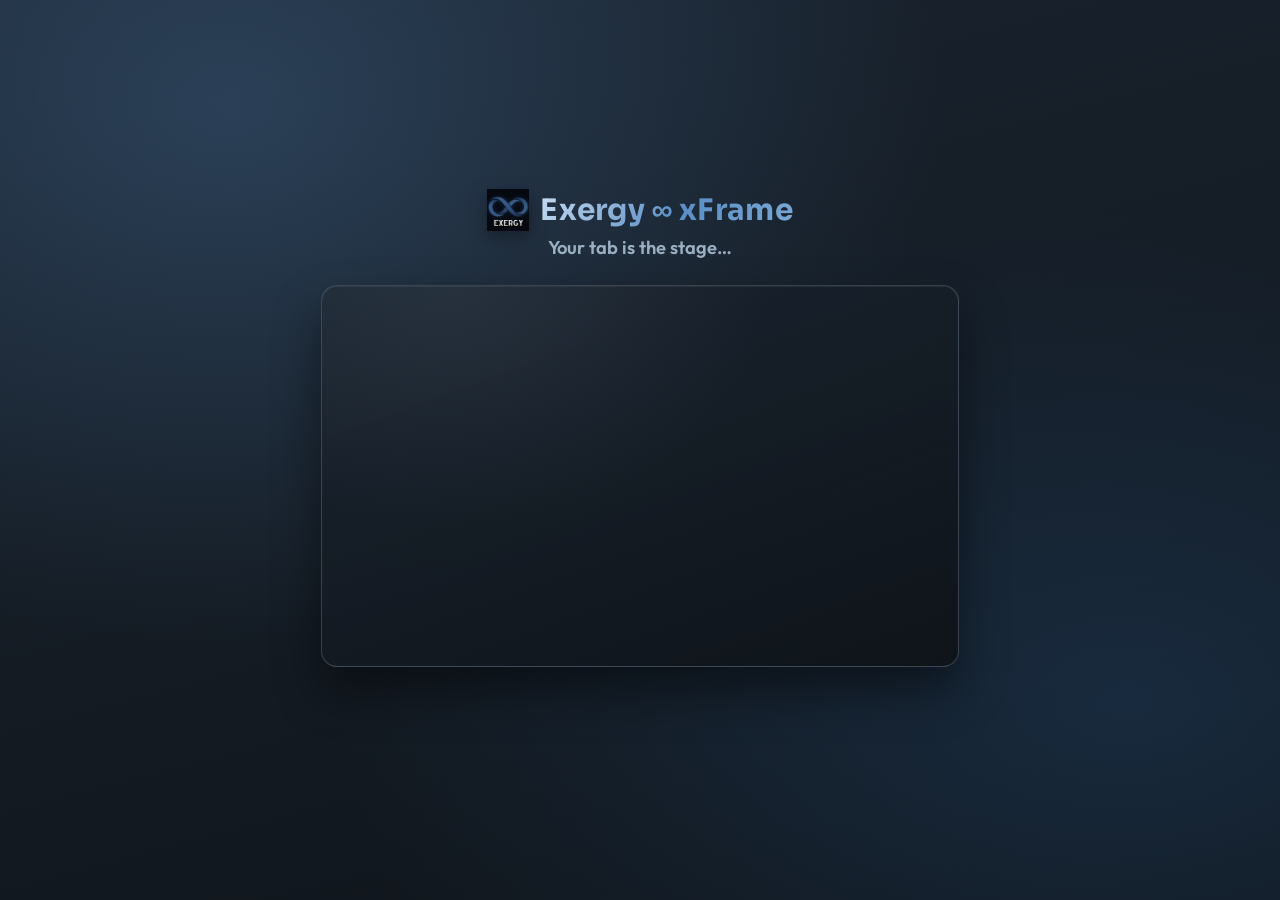
==== commit 856fc02e: "Tweak the explainer page meta viewport. Co-authored-by: Cursor <cursoragent@cursor.com>" ====
--- a/index.html
+++ b/index.html
@@ -6,7 +6,7 @@
   <meta name="theme-color" content="#0f1419" />
   <meta name="apple-mobile-web-app-capable" content="yes" />
   <meta name="apple-mobile-web-app-status-bar-style" content="black-translucent" />
-  <title>Exergy xFrame</title>
+  <title>Exergy ∞ xFrame</title>
   <link rel="icon" href="extension/assets/favicon.ico" sizes="any" />
   <link rel="icon" href="extension/assets/favicon.svg" type="image/svg+xml" />
   <link rel="preconnect" href="https://fonts.googleapis.com" />
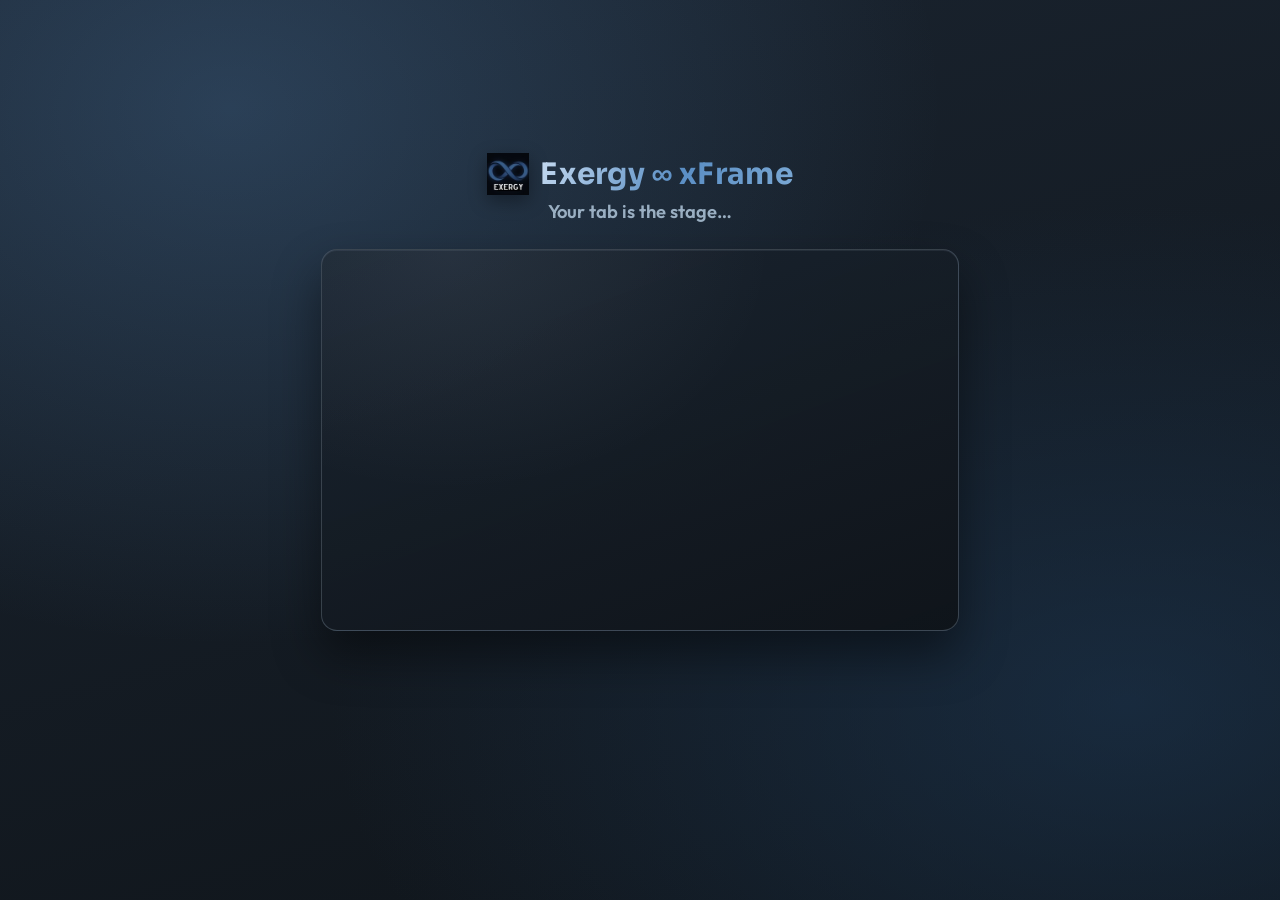
==== commit e6e127e8: "Show the Chrome Web Store badge after the explainer animation. Co-authored-by: Cursor <cursoragent@c" ====
--- a/index.html
+++ b/index.html
@@ -56,11 +56,20 @@
         linear-gradient(165deg, var(--bg1) 0%, var(--bg0) 100%);
     }
 
+    .page {
+      display: flex;
+      flex-direction: column;
+      align-items: center;
+      gap: 0.85rem;
+      width: min(94vw, 760px);
+      max-width: 100%;
+    }
+
     .stage {
       position: relative;
       display: flex;
       flex-direction: column;
-      width: min(94vw, 760px);
+      width: 100%;
       aspect-ratio: 16 / 11;
       max-height: min(88dvh, 88vh);
       max-width: 100%;
@@ -268,6 +277,39 @@
       left: 50%;
       transform: translateX(-50%);
       z-index: 3;
+    }
+
+    .store-badge {
+      display: block;
+      width: min(72vw, 206px);
+      opacity: 0;
+      pointer-events: none;
+      transition: opacity 0.4s ease, transform 0.2s ease;
+      line-height: 0;
+      border-radius: 6px;
+      overflow: hidden;
+      box-shadow: 0 6px 18px rgba(0, 0, 0, 0.28);
+      -webkit-tap-highlight-color: transparent;
+    }
+
+    .store-badge.revealed {
+      opacity: 1;
+      pointer-events: auto;
+    }
+
+    .store-badge[aria-disabled="true"] {
+      cursor: default;
+    }
+
+    .store-badge:not([aria-disabled="true"]):hover {
+      transform: translateY(-1px);
+    }
+
+    .store-badge img {
+      display: block;
+      width: 100%;
+      height: auto;
+      background: #fff;
     }
 
     .control {
@@ -320,10 +362,14 @@
     }
 
     @media (max-width: 640px) {
+      .page {
+        width: min(96vw, 760px);
+        gap: 0.7rem;
+      }
+
       .stage {
-        width: min(96vw, 760px);
         aspect-ratio: 4 / 5;
-        max-height: min(82dvh, 82vh);
+        max-height: min(76dvh, 76vh);
         gap: 0.45rem;
       }
 
@@ -369,10 +415,13 @@
     }
 
     @media (max-width: 640px) and (orientation: landscape) {
+      .page {
+        width: min(92vw, 760px);
+      }
+
       .stage {
         aspect-ratio: 16 / 10;
-        max-height: min(84dvh, 84vh);
-        width: min(92vw, 760px);
+        max-height: min(78dvh, 78vh);
         gap: 0.25rem;
       }
 
@@ -394,28 +443,43 @@
 
     @media (prefers-reduced-motion: reduce) {
       .stroke { stroke-dashoffset: 0; opacity: 1; }
-      .label, .brand, .phase, .control, .fill-fade, .countdown-num, .file-inf { opacity: 1; }
+      .label, .brand, .phase, .control, .store-badge, .fill-fade, .countdown-num, .file-inf { opacity: 1; }
       .countdown-num { display: none; }
-      .control { pointer-events: auto; }
+      .control, .store-badge { pointer-events: auto; }
     }
   </style>
 </head>
 <body>
-  <div class="stage" id="root">
-    <header class="masthead">
-      <div class="brand" id="brand">
-        <img src="extension/assets/exergy_connect_logo.png" alt="Exergy ∞ Connect" width="42" height="42" />
-        <h1>Exergy ∞ xFrame</h1>
-      </div>
-      <p class="phase" id="phaseTitle"></p>
-    </header>
-    <div class="canvas">
-      <div class="glass" aria-hidden="true"></div>
-      <svg class="frame" id="svg" viewBox="0 0 760 520" preserveAspectRatio="xMidYMid meet" aria-hidden="true"></svg>
-      <div class="controls">
-        <button class="control" id="replay" type="button">replay</button>
+  <div class="page">
+    <div class="stage" id="root">
+      <header class="masthead">
+        <div class="brand" id="brand">
+          <img src="extension/assets/exergy_connect_logo.png" alt="Exergy ∞ Connect" width="42" height="42" />
+          <h1>Exergy ∞ xFrame</h1>
+        </div>
+        <p class="phase" id="phaseTitle"></p>
+      </header>
+      <div class="canvas">
+        <div class="glass" aria-hidden="true"></div>
+        <svg class="frame" id="svg" viewBox="0 0 760 520" preserveAspectRatio="xMidYMid meet" aria-hidden="true"></svg>
+        <div class="controls">
+          <button class="control" id="replay" type="button">replay</button>
+        </div>
       </div>
     </div>
+    <a
+      class="store-badge"
+      id="storeBadge"
+      aria-label="Available in the Chrome Web Store"
+    >
+      <img
+        src="https://developer.chrome.com/static/docs/webstore/branding/image/HRs9MPufa1J1h5glNhut.png"
+        alt="Available in the Chrome Web Store"
+        width="206"
+        height="58"
+        decoding="async"
+      />
+    </a>
   </div>
 
   <script>
@@ -424,8 +488,25 @@
     const phaseTitle = document.getElementById("phaseTitle");
     const brand = document.getElementById("brand");
     const replayBtn = document.getElementById("replay");
+    const storeBadge = document.getElementById("storeBadge");
     const reduced = window.matchMedia("(prefers-reduced-motion: reduce)").matches;
     const narrow = window.matchMedia("(max-width: 640px)").matches;
+
+    // Set when the Chrome Web Store listing is live.
+    const CHROME_STORE_URL = "";
+
+    if (CHROME_STORE_URL) {
+      storeBadge.href = CHROME_STORE_URL;
+      storeBadge.target = "_blank";
+      storeBadge.rel = "noopener noreferrer";
+      storeBadge.removeAttribute("aria-disabled");
+      storeBadge.title = "Get Exergy ∞ xFrame on the Chrome Web Store";
+    } else {
+      storeBadge.removeAttribute("href");
+      storeBadge.setAttribute("aria-disabled", "true");
+      storeBadge.title = "Coming soon to the Chrome Web Store";
+      storeBadge.addEventListener("click", (event) => event.preventDefault());
+    }
 
     const TITLE = {
       stage: narrow ? "Your tab is the stage" : "Your tab is the stage…",
@@ -433,7 +514,7 @@
       countdown: narrow
         ? "Countdown, then record"
         : "A brief countdown — then recording begins",
-      session: narrow ? "Session bar keeps time" : "Work as usual. A session bar keeps time.",
+      session: narrow ? "Session bar keeps time" : "Browse as usual. A session bar keeps time.",
       save: narrow ? "Stop & save as MP4" : "Stop & save — your session downloads as MP4",
       end: "Intent captured.",
     };
@@ -762,6 +843,7 @@
       phaseTitle.classList.remove("visible");
       phaseTitle.textContent = "";
       brand.classList.remove("visible");
+      storeBadge.classList.remove("revealed");
       replayBtn.classList.remove("revealed");
     }
 
@@ -780,6 +862,7 @@
         brand.classList.add("visible");
         phaseTitle.textContent = TITLE.end;
         phaseTitle.classList.add("visible");
+        storeBadge.classList.add("revealed");
         replayBtn.classList.add("revealed");
         return;
       }
@@ -843,6 +926,7 @@
       await wait(700);
 
       await setTitle(TITLE.end);
+      storeBadge.classList.add("revealed");
       replayBtn.classList.add("revealed");
     }
 
